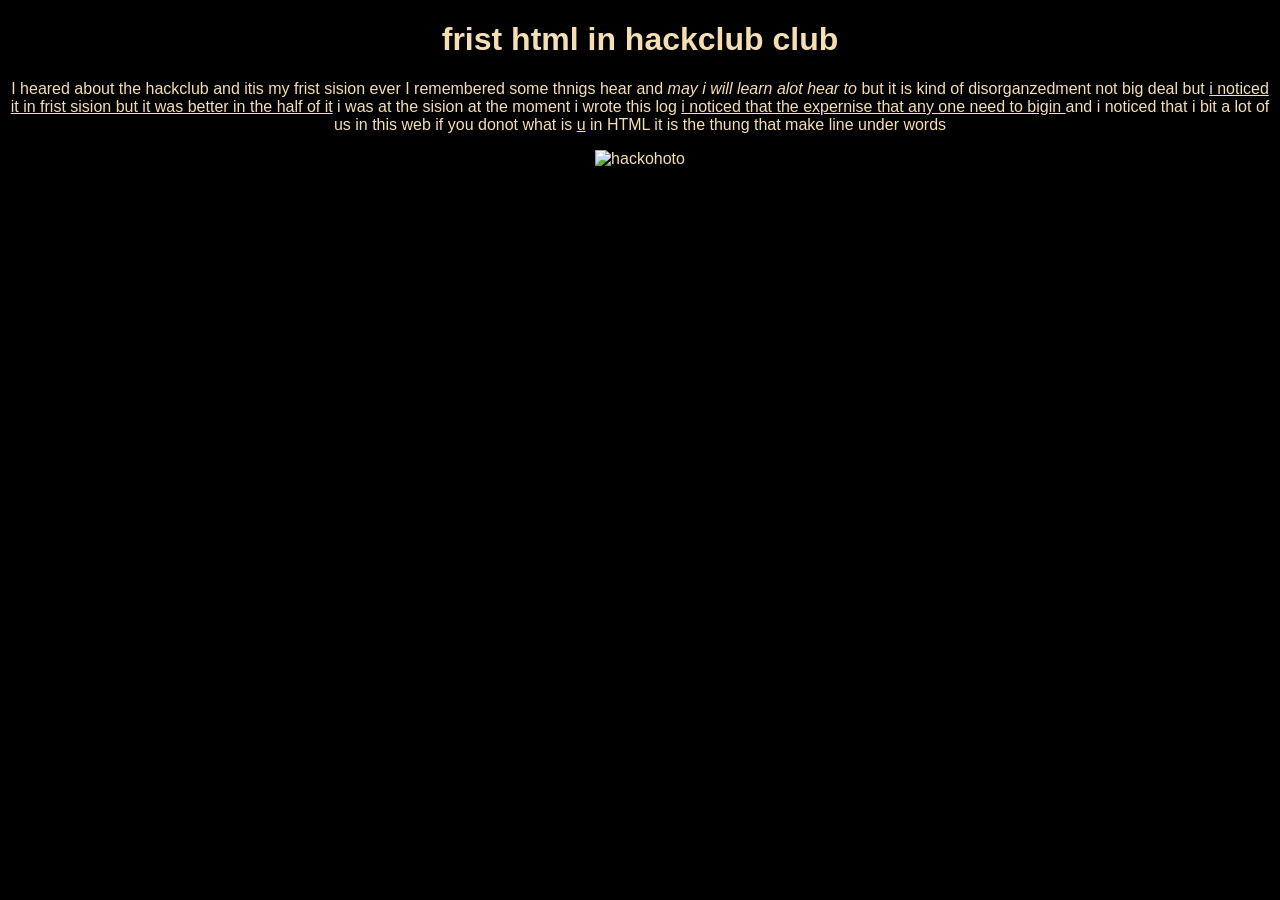
==== index.html @ addaadd9 "Add files via upload it the real beging for big thing" ====
<!DOCTYPE html>
<html>
    <head>
        <link rel="stylesheet" href="sylye.css">
    </head>
    <body>
    <h1>frist html in hackclub club <h1></h1>
<p>I heared about the hackclub and itis  my frist sision ever I remembered some thnigs hear and <i> may i will learn alot hear to  </i> but it is kind of disorganzedment not big deal but  
    <u>i noticed it in frist sision but it was better in the half of it</u> i was at the sision at the moment i wrote this log <u>i noticed that the expernise that any one need to bigin </u> and i noticed that i bit a lot of us in this web 
    if you donot what is <u>u</u> in HTML it is the thung that make line under words </p> 
<img src="https://hackclub.com/assets/hero_sticker4.webp" alt="hackohoto" width="200" height="200">  
</body>
</html>
---- sylye.css ----
body{
    font-family:'Gill Sans', 'Gill Sans MT', Calibri, 'Trebuchet MS', sans-serif;
    text-align: center;
    color: wheat;
    background-color: black;
}
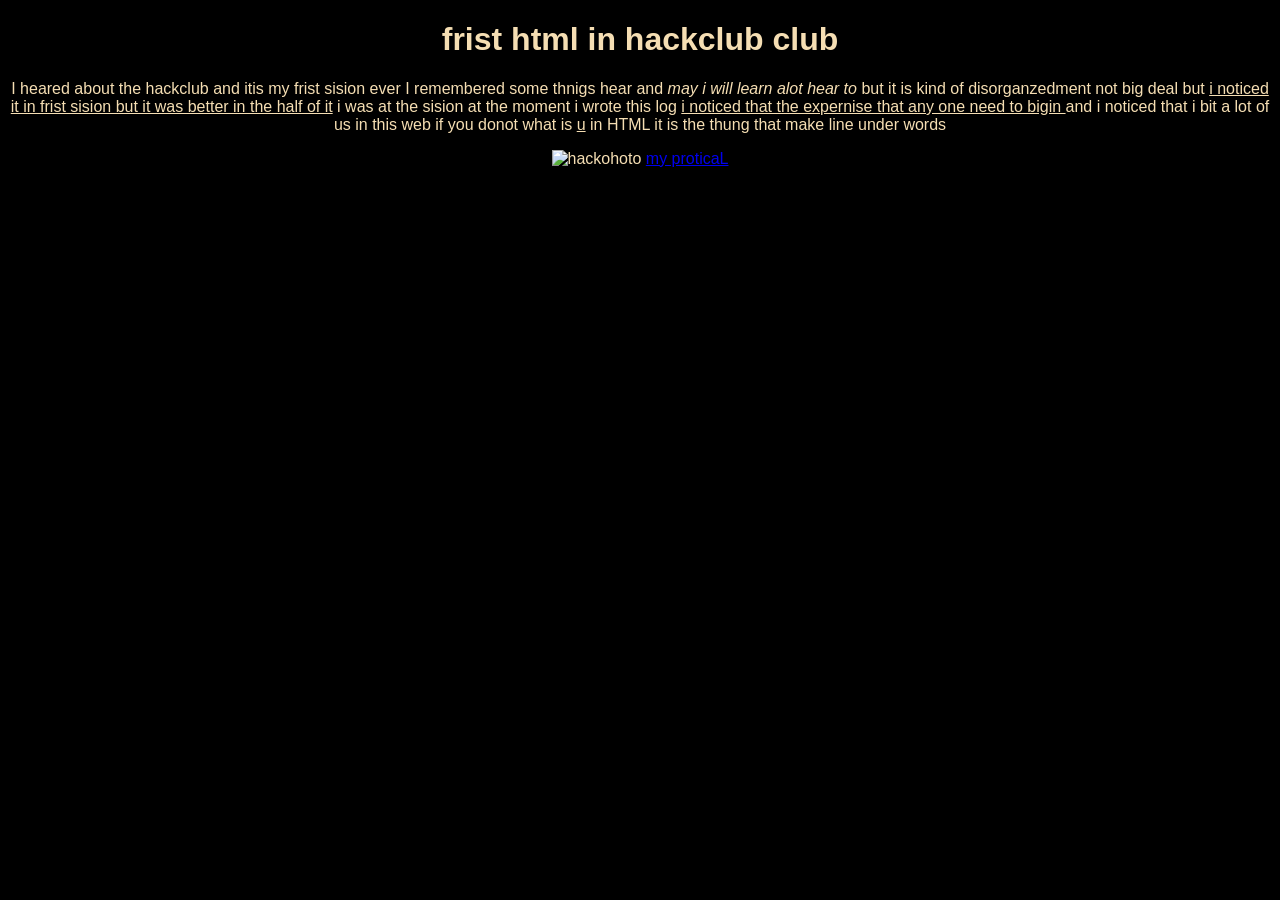
==== commit c2fec057: "Add files via upload" ====
--- a/index.html
+++ b/index.html
@@ -9,5 +9,6 @@
     <u>i noticed it in frist sision but it was better in the half of it</u> i was at the sision at the moment i wrote this log <u>i noticed that the expernise that any one need to bigin </u> and i noticed that i bit a lot of us in this web 
     if you donot what is <u>u</u> in HTML it is the thung that make line under words </p> 
 <img src="https://hackclub.com/assets/hero_sticker4.webp" alt="hackohoto" width="200" height="200">  
+<a href="pritical.html">  my proticaL</a>
 </body>
 </html>  
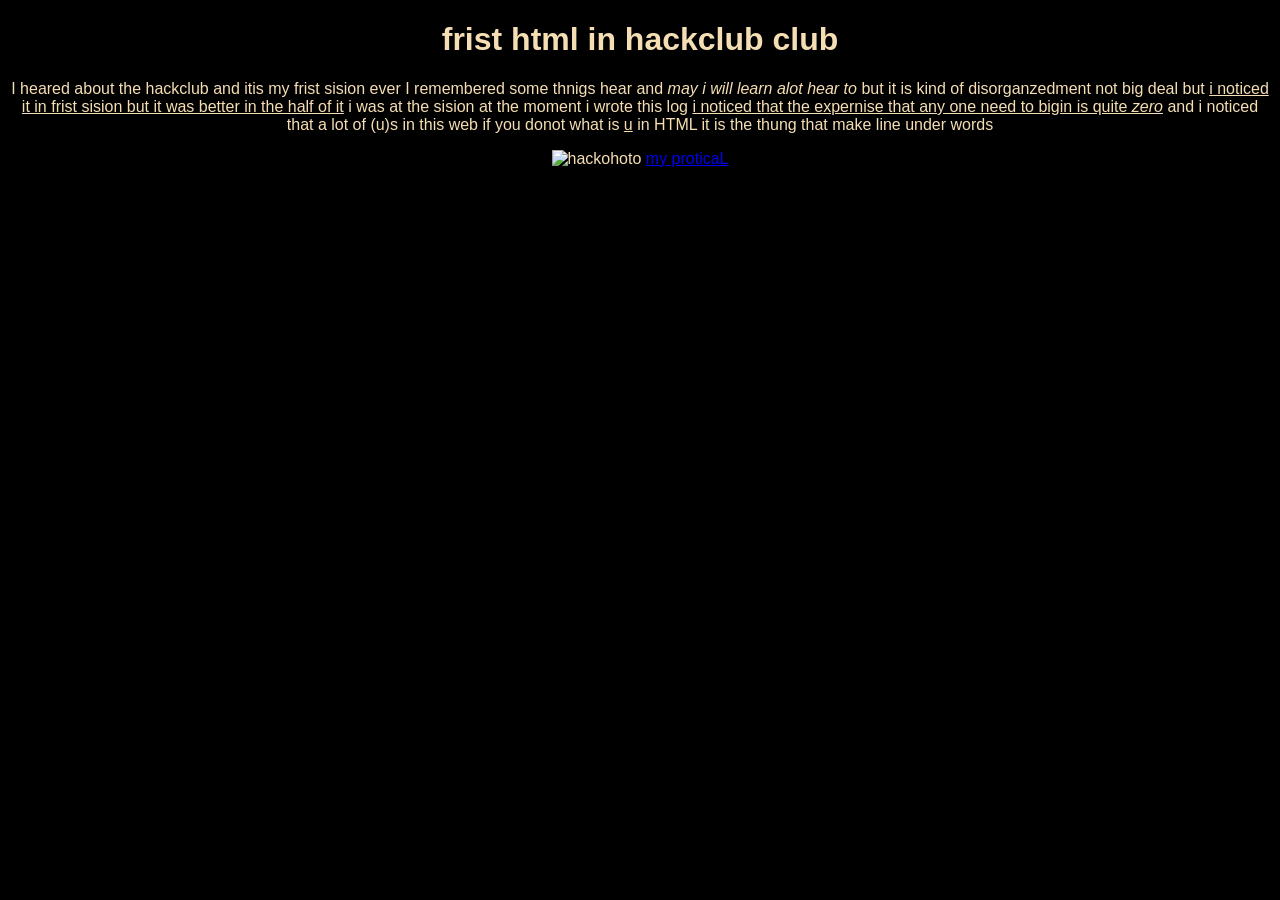
==== commit 40f4f39a: "Add files via upload" ====
--- a/index.html
+++ b/index.html
@@ -6,7 +6,7 @@
     <body>
     <h1>frist html in hackclub club <h1></h1>
 <p>I heared about the hackclub and itis  my frist sision ever I remembered some thnigs hear and <i> may i will learn alot hear to  </i> but it is kind of disorganzedment not big deal but  
-    <u>i noticed it in frist sision but it was better in the half of it</u> i was at the sision at the moment i wrote this log <u>i noticed that the expernise that any one need to bigin </u> and i noticed that i bit a lot of us in this web 
+    <u>i noticed it in frist sision but it was better in the half of it</u> i was at the sision at the moment i wrote this log <u>i noticed that the expernise that any one need to bigin is quite <i>zero</i></u> and i noticed that a lot of (u)s in this web 
     if you donot what is <u>u</u> in HTML it is the thung that make line under words </p> 
 <img src="https://hackclub.com/assets/hero_sticker4.webp" alt="hackohoto" width="200" height="200">  
 <a href="pritical.html">  my proticaL</a>
